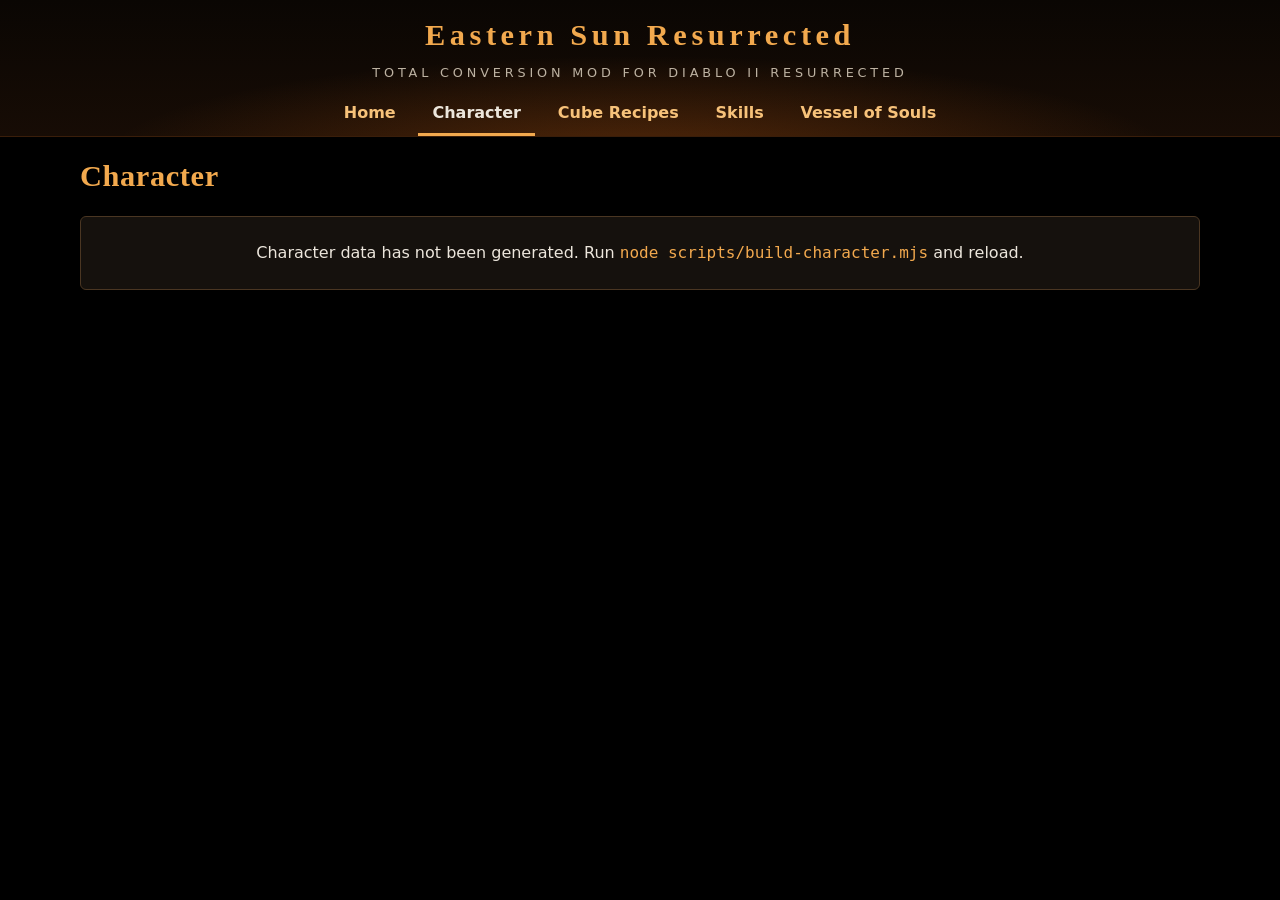
==== site/character.html @ a6ffddb9 "Add Character page: read a .d2s save in the browser Parses ESR's extended D2RLoader save format and " ====
<!DOCTYPE html>
<html lang="en">
<head>
  <meta charset="utf-8">
  <meta name="viewport" content="width=device-width, initial-scale=1">
  <title>Character - Eastern Sun Resurrected</title>
  <meta name="description" content="Open an Eastern Sun Resurrected character save to see its attributes, skill levels and the equipped items and charms behind them, worded like the game's tooltips. The save is read in your browser and never uploaded.">
  <link rel="icon" href="assets/esricon.png" type="image/png">
  <link rel="stylesheet" href="assets/site.css">
  <link rel="stylesheet" href="assets/character.css">
</head>
<body>
  <header class="site-header">
    <h1 class="site-name">Eastern Sun Resurrected</h1>
    <p class="site-tagline">Total Conversion Mod for Diablo II Resurrected</p>
    <nav id="site-nav" class="site-nav" aria-label="Docs pages"></nav>
    <script src="assets/site-nav.js"></script>
  </header>

  <main id="character-page" class="page">
    <noscript><p class="ui-missing">This page needs JavaScript to read a character save.</p></noscript>
  </main>

  <script src="data/character.enUS.js"></script>
  <script src="assets/d2s.js"></script>
  <script src="assets/item-text.js"></script>
  <script src="assets/character.js"></script>
</body>
</html>
---- site/assets/site.css ----
/* Shared by every page: colour tokens, the site header and nav, the page container and the
   generic ui- components (toolbar, fields, buttons, table of contents, sections).
   Colour pairs are chosen for WCAG 2.2 AA (>= 4.5:1 for text on --esr-surface
   and --esr-bg, >= 3:1 for borders/focus on interactive controls). */

:root {
  --esr-bg: #000;
  --esr-surface: #15110d;
  --esr-surface-2: #1f1912;
  --esr-border: #4a3622;
  --esr-border-strong: #8a6236;
  --esr-text: #ece6dc;
  --esr-muted: #bdb2a2;
  --esr-accent: #f2a94e;
  --esr-link: #f7c27a;
  --esr-focus: #ffd38a;
  --esr-mod: #a3a8ff;
  --esr-q-uni: #d6c08a;
  --esr-q-set: #5fdc5f;
  --esr-q-rar: #f5f07a;
  --esr-q-mag: #a3a8ff;
  --esr-q-crf: #ffb347;
  --esr-q-rune: #ffb347;
  --esr-q-low: #b8b8b8;
  --esr-radius: 6px;
  --esr-font: "Segoe UI", system-ui, -apple-system, Roboto, Arial, sans-serif;
  --esr-serif: "Palatino Linotype", Palatino, "Book Antiqua", serif;
}

@media (prefers-contrast: more) {
  :root {
    --esr-border: #b08a5a;
    --esr-muted: #ddd3c4;
    --esr-surface: #000;
    --esr-surface-2: #0d0d0d;
  }
}

/* ---------- page ---------- */

html { background: var(--esr-bg); }
body {
  margin: 0;
  background: var(--esr-bg);
  color: var(--esr-text);
  font: 1rem/1.55 var(--esr-font);
}

.site-header {
  text-align: center;
  padding: 0.75rem 1rem 0;
  margin: 0 0 1rem;
  background:
    radial-gradient(ellipse 60% 110% at 50% 118%, rgba(255, 120, 20, 0.26) 0%, rgba(0, 0, 0, 0) 70%),
    linear-gradient(180deg, #0a0603 0%, #170c05 100%);
  border-bottom: 1px solid #3a1e0a;
}
.site-header .site-name {
  margin: 0;
  font-family: var(--esr-serif);
  font-size: clamp(1.4rem, 4vw, 1.9rem);
  font-weight: 700;
  letter-spacing: 0.15em;
  color: var(--esr-accent);
}
.site-header .site-tagline {
  margin: 0.25rem 0 0;
  font-size: 0.8rem;
  letter-spacing: 0.3em;
  text-transform: uppercase;
  color: var(--esr-muted);
}

/* nav (filled in by assets/site-nav.js) */
.site-nav { margin-top: 0.5rem; }
.site-nav ul {
  display: flex;
  flex-wrap: wrap;
  justify-content: center;
  gap: 0 0.5rem;
  list-style: none;
  margin: 0;
  padding: 0;
}
.site-nav a {
  display: inline-block;
  min-height: 2.75rem;
  box-sizing: border-box;
  padding: 0.6rem 0.9rem 0.45rem;
  color: var(--esr-link);
  font-weight: 600;
  text-decoration: none;
  border-bottom: 3px solid transparent;
}
.site-nav a:hover { color: var(--esr-focus); border-bottom-color: var(--esr-border-strong); }
.site-nav a[aria-current="page"] { color: var(--esr-text); border-bottom-color: var(--esr-accent); }
.site-nav a:focus-visible { outline: 3px solid var(--esr-focus); outline-offset: -3px; }

.page {
  display: block;
  box-sizing: border-box;
  width: 100%;
  max-width: 72rem;
  margin: 0 auto 4rem;
  padding: 0 1rem;
  text-align: left;
  font: 1rem/1.55 var(--esr-font);
  color: var(--esr-text);
}
.page *, .page *::before, .page *::after { box-sizing: border-box; }

.page a { color: var(--esr-link); text-underline-offset: 0.15em; }
.page a:hover { color: var(--esr-focus); }
.page :focus-visible {
  outline: 3px solid var(--esr-focus);
  outline-offset: 2px;
}

/* ---------- shared components ---------- */

.ui-skip {
  position: absolute;
  left: -9999px;
}
.ui-skip:focus {
  position: static;
  display: inline-block;
  margin-bottom: 0.5rem;
}

.ui-title {
  font-family: var(--esr-serif);
  font-size: 1.9rem;
  color: var(--esr-accent);
  margin: 0.5rem 0 0.25rem;
  letter-spacing: 0.02em;
}
.ui-meta { color: var(--esr-muted); font-size: 0.9rem; margin: 0 0 1rem; }

.ui-notes {
  background: var(--esr-surface);
  border: 1px solid var(--esr-border);
  border-left: 4px solid var(--esr-accent);
  border-radius: var(--esr-radius);
  padding: 0.75rem 1rem 0.75rem 2rem;
  margin: 0 0 1.25rem;
}
.ui-notes li + li { margin-top: 0.35rem; }

/* toolbar */
.ui-toolbar {
  position: sticky;
  top: 0;
  z-index: 5;
  display: grid;
  grid-template-columns: minmax(14rem, 2fr) repeat(3, minmax(9rem, 1fr));
  gap: 0.75rem;
  align-items: end;
  padding: 0.75rem;
  margin: 0 0 0.5rem;
  background: var(--esr-surface-2);
  border: 1px solid var(--esr-border);
  border-radius: var(--esr-radius);
  box-shadow: 0 6px 12px rgba(0, 0, 0, 0.6);
}
.ui-field { display: flex; flex-direction: column; gap: 0.25rem; min-width: 0; }
.ui-field label { font-size: 0.875rem; color: var(--esr-muted); font-weight: 600; }
.ui-field kbd {
  font: inherit;
  font-size: 0.8rem;
  border: 1px solid var(--esr-border-strong);
  border-radius: 3px;
  padding: 0 0.3rem;
  margin-left: 0.25rem;
}
.ui-field input,
.ui-field select {
  font: inherit;
  width: 100%;
  min-height: 2.75rem;
  padding: 0.4rem 0.6rem;
  color: var(--esr-text);
  background: #0b0907;
  border: 1px solid var(--esr-border-strong);
  border-radius: var(--esr-radius);
}
.ui-field input::placeholder { color: #9d927f; }

.ui-status {
  margin: 0.25rem 0 1rem;
  color: var(--esr-muted);
  display: flex;
  flex-wrap: wrap;
  gap: 0.5rem 1rem;
  align-items: center;
}
.ui-btn {
  font: inherit;
  font-size: 0.95rem;
  min-height: 2.5rem;
  padding: 0.3rem 0.9rem;
  color: var(--esr-text);
  background: var(--esr-surface-2);
  border: 1px solid var(--esr-border-strong);
  border-radius: var(--esr-radius);
  cursor: pointer;
}
.ui-btn:hover { border-color: var(--esr-accent); }

/* table of contents */
.ui-toc {
  margin: 0 0 1.5rem;
  background: var(--esr-surface);
  border: 1px solid var(--esr-border);
  border-radius: var(--esr-radius);
}
.ui-toc summary {
  cursor: pointer;
  padding: 0.6rem 1rem;
  font-weight: 600;
  min-height: 2.5rem;
}
.ui-toc ul {
  list-style: none;
  margin: 0;
  padding: 0 1rem 0.75rem;
  columns: 14rem auto;
  column-gap: 1.5rem;
}
.ui-toc li { padding: 0.15rem 0; break-inside: avoid; }
.ui-toc .ui-count { color: var(--esr-muted); font-size: 0.85rem; }

/* sections */
.ui-section { margin: 0 0 2.5rem; scroll-margin-top: 7rem; }
.ui-section > h2 {
  font-family: var(--esr-serif);
  font-size: 1.5rem;
  color: var(--esr-accent);
  margin: 0 0 0.5rem;
  padding-bottom: 0.35rem;
  border-bottom: 2px solid var(--esr-border-strong);
}
.ui-intro { color: var(--esr-text); margin: 0 0 1rem; max-width: 65rem; }

.ui-empty, .ui-missing {
  padding: 1.5rem;
  text-align: center;
  background: var(--esr-surface);
  border: 1px solid var(--esr-border);
  border-radius: var(--esr-radius);
}
.ui-missing code { color: var(--esr-accent); }

/* ---------- scroll jumps (assets/site-nav.js) ---------- */

.ui-jump {
  position: fixed;
  right: 1rem;
  bottom: 1rem;
  z-index: 10;
  display: flex;
  gap: 0.5rem;
  align-items: flex-end;
  font: 0.95rem/1.4 var(--esr-font);
}
.ui-jump[hidden], .ui-rail[hidden], .ui-jump [hidden] { display: none; }
.ui-jump button {
  font: inherit;
  font-weight: 600;
  min-height: 2.75rem;
  min-width: 2.75rem;
  padding: 0.55rem 0.9rem;
  color: var(--esr-text);
  background: var(--esr-surface-2);
  border: 1px solid var(--esr-border-strong);
  border-radius: var(--esr-radius);
  box-shadow: 0 4px 12px rgba(0, 0, 0, 0.7);
  cursor: pointer;
}
.ui-jump button:hover { border-color: var(--esr-accent); color: var(--esr-focus); }
.ui-jump :focus-visible, .ui-rail :focus-visible { outline: 3px solid var(--esr-focus); outline-offset: 2px; }
.ui-jump-menu { position: relative; }
.ui-jump-menu > button::after { content: " \25B4"; color: var(--esr-muted); }
.ui-jump-menu > button[aria-expanded="true"]::after { content: " \25BE"; }
.ui-jump-menu nav {
  position: absolute;
  right: 0;
  bottom: calc(100% + 0.4rem);
  width: max-content;
  max-width: calc(100vw - 2rem);
  max-height: 60vh;
  overflow: auto;
  background: var(--esr-surface-2);
  border: 1px solid var(--esr-border-strong);
  border-radius: var(--esr-radius);
  box-shadow: 0 6px 16px rgba(0, 0, 0, 0.8);
}

.ui-jump ul, .ui-rail ul { list-style: none; margin: 0; padding: 0.3rem 0; }
.ui-jump a, .ui-rail a {
  display: block;
  padding: 0.4rem 0.9rem;
  color: var(--esr-link);
  text-decoration: none;
  border-left: 3px solid transparent;
}
.ui-jump a:hover, .ui-rail a:hover { color: var(--esr-focus); text-decoration: underline; }
.ui-jump a[aria-current], .ui-rail a[aria-current] {
  color: var(--esr-text);
  font-weight: 600;
  border-left-color: var(--esr-accent);
}

/* the rail sits in the right margin when it's wide enough (.page is 72rem) */
.ui-rail { display: none; }
@media (min-width: 96rem) {
  .ui-rail {
    display: block;
    position: fixed;
    top: 1rem;
    right: 1rem;
    z-index: 10;
    width: min(14rem, calc(50vw - 37rem));
    max-height: calc(100vh - 6rem);
    overflow: auto;
    font: 0.9rem/1.4 var(--esr-font);
    background: var(--esr-surface);
    border: 1px solid var(--esr-border);
    border-radius: var(--esr-radius);
  }
  .ui-rail a { padding: 0.3rem 0.75rem; }
  .ui-rail-title {
    margin: 0;
    padding: 0.5rem 0.75rem 0.1rem;
    font-size: 0.75rem;
    text-transform: uppercase;
    letter-spacing: 0.08em;
    color: var(--esr-muted);
  }
  .ui-jump-menu { display: none; }
}

@media print {
  .ui-jump, .ui-rail { display: none !important; }
}

/* ---------- responsive ---------- */

@media (max-width: 900px) {
  .ui-toolbar { grid-template-columns: 1fr 1fr; position: static; }
  .ui-toolbar .ui-field:first-child { grid-column: 1 / -1; }
}
@media (max-width: 640px) {
  .ui-toolbar { grid-template-columns: 1fr; }
}

@media (prefers-reduced-motion: no-preference) {
  html:focus-within { scroll-behavior: smooth; }
}
---- site/assets/character.css ----
/* Character page: the save picker, the character summary, skill trees and item cards styled
   like the in-game tooltip (centred lines on near-black, the name in its quality colour).
   Tokens, header, nav and the shared ui- components are in site.css. Quality is never shown
   by colour alone: every card also names its quality in text. */

:root {
  --ch-card: #0d0b09;
}

.ch-intro { max-width: 65rem; margin: 0 0 1rem; }
.ch-intro p { margin: 0 0 0.5rem; }

/* file picker / drop zone */
.ch-drop {
  display: flex;
  flex-wrap: wrap;
  align-items: center;
  gap: 0.5rem 1rem;
  padding: 1rem;
  margin: 0 0 0.5rem;
  background: var(--esr-surface-2);
  border: 2px dashed var(--esr-border-strong);
  border-radius: var(--esr-radius);
}
.ch-drop.ch-dragging { border-color: var(--esr-accent); background: #2a2016; }
.ch-drop label { font-weight: 600; }
.ch-drop input[type="file"] {
  font: inherit;
  color: var(--esr-text);
  max-width: 100%;
}
.ch-drop input[type="file"]::file-selector-button {
  font: inherit;
  min-height: 2.75rem;
  margin-right: 0.75rem;
  padding: 0.3rem 0.9rem;
  color: var(--esr-text);
  background: var(--esr-surface);
  border: 1px solid var(--esr-border-strong);
  border-radius: var(--esr-radius);
  cursor: pointer;
}
.ch-drop input[type="file"]::file-selector-button:hover { border-color: var(--esr-accent); }
.ch-help { flex-basis: 100%; margin: 0; color: var(--esr-muted); font-size: 0.9rem; }
.ch-folder {
  flex-basis: 100%;
  display: flex;
  flex-wrap: wrap;
  align-items: center;
  gap: 0.4rem 0.75rem;
  padding-top: 0.75rem;
  border-top: 1px solid var(--esr-border);
}
.ch-folder code {
  padding: 0.3rem 0.5rem;
  color: var(--esr-text);
  background: #0b0907;
  border: 1px solid var(--esr-border);
  border-radius: var(--esr-radius);
  overflow-wrap: anywhere;
  min-width: 0;
}
.ch-copied { color: var(--esr-muted); font-size: 0.9rem; }
.ch-status { color: var(--esr-muted); margin: 0.25rem 0 1rem; min-height: 1.5em; }
.ch-error p {
  margin: 0 0 1rem;
  padding: 0.75rem 1rem;
  background: #2a0d0d;
  border: 1px solid #a33;
  border-left-width: 4px;
  border-radius: var(--esr-radius);
}

/* summary */
.ch-summary {
  margin: 0 0 2rem;
  padding: 1rem 1.25rem;
  background: var(--esr-surface);
  border: 1px solid var(--esr-border);
  border-left: 4px solid var(--esr-accent);
  border-radius: var(--esr-radius);
}
.ch-summary h2 { margin: 0; font-family: var(--esr-serif); font-size: 1.7rem; color: var(--esr-accent); }
.ch-class { margin: 0 0 0.5rem; font-size: 1.1rem; }
.ch-tags { display: flex; flex-wrap: wrap; gap: 0.35rem; list-style: none; margin: 0 0 0.75rem; padding: 0; }
.ch-tags li {
  font-size: 0.85rem;
  padding: 0.05rem 0.6rem;
  border: 1px solid var(--esr-border-strong);
  border-radius: 999px;
  color: var(--esr-muted);
}

.ch-facts {
  display: grid;
  grid-template-columns: repeat(auto-fill, minmax(11rem, 1fr));
  gap: 0.5rem 1.5rem;
  margin: 0;
}
.ch-facts div { min-width: 0; }
.ch-facts dt { color: var(--esr-muted); font-size: 0.85rem; }
.ch-facts dd { margin: 0; font-size: 1.1rem; font-variant-numeric: tabular-nums; overflow-wrap: anywhere; }
.ch-other { margin-top: 1rem; }
.ch-other summary { cursor: pointer; min-height: 2.5rem; padding: 0.4rem 0; font-weight: 600; }
.ch-other .ch-help { margin-bottom: 0.5rem; }

/* skills */
.ch-trees {
  display: grid;
  grid-template-columns: repeat(auto-fit, minmax(16rem, 1fr));
  gap: 1rem;
}
.ch-tree {
  background: var(--esr-surface);
  border: 1px solid var(--esr-border);
  border-radius: var(--esr-radius);
  padding: 0.5rem 1rem 0.75rem;
}
.ch-tree h3 { margin: 0.25rem 0 0.5rem; font-size: 1.05rem; color: var(--esr-accent); }
.ch-tree ul { list-style: none; margin: 0; padding: 0; }
.ch-tree li {
  display: flex;
  justify-content: space-between;
  gap: 0.75rem;
  padding: 0.2rem 0;
  border-bottom: 1px solid var(--esr-border);
}
.ch-tree li:last-child { border-bottom: 0; }
.ch-pts { font-weight: 700; font-variant-numeric: tabular-nums; }
.ch-zero a { color: var(--esr-muted); }
.ch-zero .ch-pts { color: var(--esr-muted); font-weight: 400; }
.ch-pts { white-space: nowrap; }
.ch-plus { color: var(--esr-mod); font-weight: 400; }
.ch-sub { margin: 1.25rem 0 0.5rem; font-size: 1.1rem; color: var(--esr-accent); }
.ch-from { color: var(--esr-muted); font-size: 0.9rem; font-weight: 400; }
.ch-bonuses { margin: 0; padding-left: 1.25rem; }
.ch-bonuses li + li { margin-top: 0.2rem; }
.ch-oskills {
  display: grid;
  grid-template-columns: repeat(auto-fill, minmax(18rem, 1fr));
  gap: 0.5rem 1rem;
  list-style: none;
  margin: 0;
  padding: 0;
}
.ch-oskills li {
  display: flex;
  flex-wrap: wrap;
  align-items: baseline;
  gap: 0 0.5rem;
  padding: 0.4rem 0.75rem;
  background: var(--esr-surface);
  border: 1px solid var(--esr-border);
  border-radius: var(--esr-radius);
}
.ch-oskills .ch-pts { margin-left: auto; }
.ch-oskill-from { flex-basis: 100%; }

/* item cards */
.ch-items {
  display: grid;
  grid-template-columns: repeat(auto-fill, minmax(17rem, 1fr));
  gap: 0.75rem;
  list-style: none;
  margin: 0;
  padding: 0;
}
.ch-item {
  background: var(--ch-card);
  border: 1px solid var(--esr-border);
  border-radius: var(--esr-radius);
  padding: 0.75rem 0.9rem;
  text-align: center;
  font-size: 0.92rem;
  min-width: 0;
  overflow-wrap: anywhere;
}
.ch-item p { margin: 0; }
.ch-item-name { font-weight: 700; font-size: 1rem; }
.ch-base { color: var(--esr-text); }
.ch-label { color: var(--esr-muted); font-size: 0.85rem; margin-bottom: 0.35rem !important; }
.ch-props { white-space: pre-line; }
.ch-mods { list-style: none; margin: 0.35rem 0 0; padding: 0; color: var(--esr-mod); white-space: pre-line; }
.ch-set-count { margin-top: 0.5rem !important; color: var(--esr-muted); font-size: 0.85rem; }
.ch-set-mods { color: var(--esr-q-set); }
.ch-socketed {
  list-style: none;
  margin: 0.6rem 0 0;
  padding: 0.5rem 0 0;
  border-top: 1px solid var(--esr-border);
}
.ch-socketed > li + li { margin-top: 0.3rem; }
.ch-socketed .ch-label { font-size: 0.8rem; }

.ch-q-uni { color: var(--esr-q-uni); }
.ch-q-set { color: var(--esr-q-set); }
.ch-q-rar { color: var(--esr-q-rar); }
.ch-q-mag { color: var(--esr-q-mag); }
.ch-q-crf { color: var(--esr-q-crf); }
.ch-q-rune { color: var(--esr-q-rune); }
.ch-q-low { color: var(--esr-q-low); }

.ch-note { color: var(--esr-muted); font-size: 0.9rem; max-width: 65rem; }

@media (max-width: 640px) {
  .ch-items { grid-template-columns: 1fr; }
}
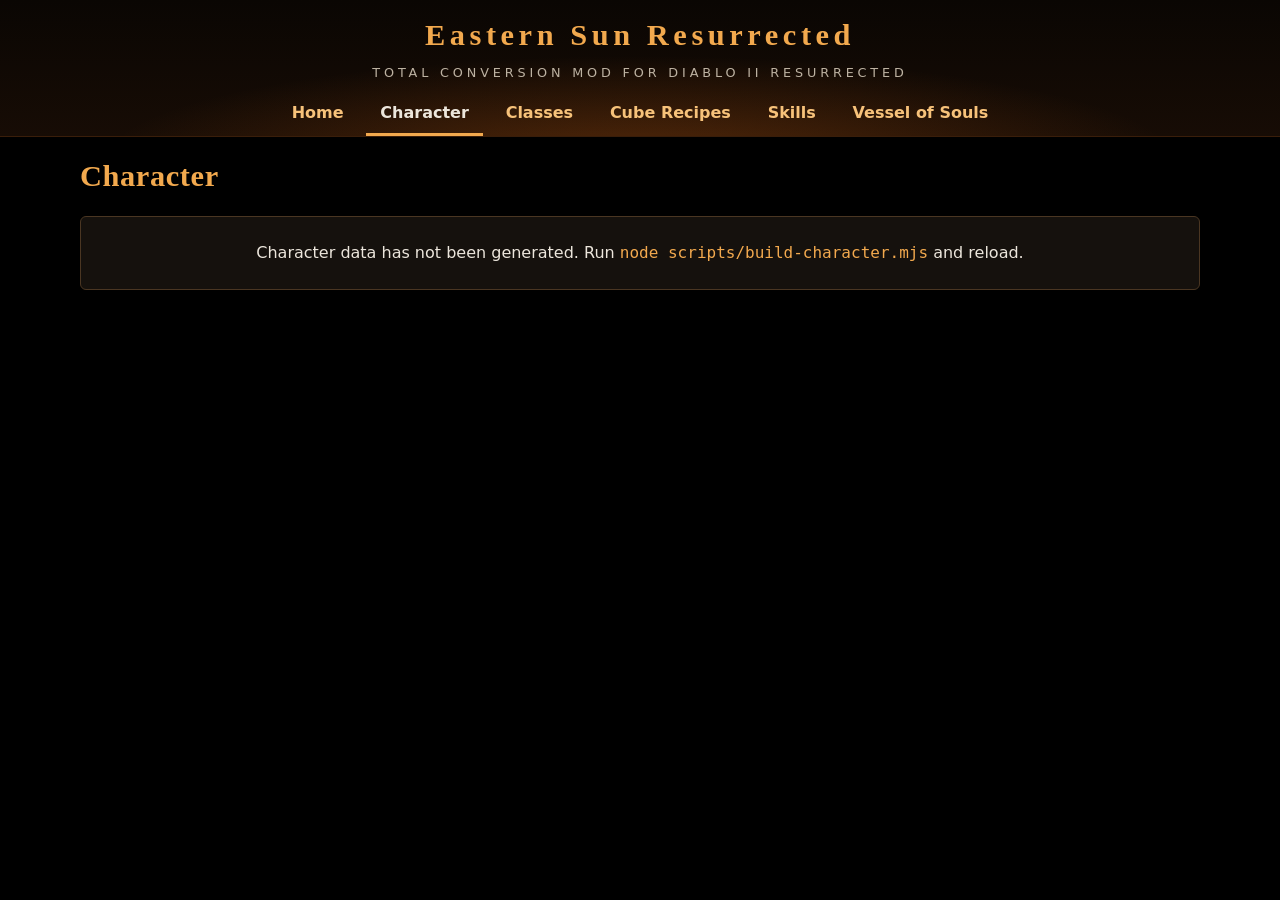
==== commit fa8047a2: "Character page: buffs, advanced stats, breakpoints and damage - Buffs, auras and passives with on/of" ====
--- a/site/character.html
+++ b/site/character.html
@@ -24,6 +24,8 @@
   <script src="data/character.enUS.js"></script>
   <script src="assets/d2s.js"></script>
   <script src="assets/item-text.js"></script>
+  <script src="assets/skill-calc.js"></script>
+  <script src="assets/char-calc.js"></script>
   <script src="assets/character.js"></script>
 </body>
 </html>
--- a/site/assets/character.css
+++ b/site/assets/character.css
@@ -200,8 +200,101 @@
 .ch-q-rune { color: var(--esr-q-rune); }
 .ch-q-low { color: var(--esr-q-low); }
 
+/* buffs, auras and passives */
+.ch-effects {
+  align-items: start;
+  display: grid;
+  grid-template-columns: repeat(auto-fill, minmax(18rem, 1fr));
+  gap: 0.6rem;
+  list-style: none;
+  margin: 0;
+  padding: 0;
+}
+.ch-effect {
+  min-width: 0;
+  padding: 0.6rem 0.8rem;
+  background: var(--esr-surface);
+  border: 1px solid var(--esr-border);
+  border-left: 4px solid var(--esr-border);
+  border-radius: var(--esr-radius);
+  font-size: 0.92rem;
+}
+.ch-effect.ch-on { border-left-color: var(--esr-accent); }
+.ch-effect p { margin: 0.2rem 0 0; }
+.ch-effect .ch-mods { margin-top: 0.3rem; }
+.ch-effect-head { display: flex; align-items: flex-start; gap: 0.6rem; }
+.ch-effect-head input { width: 1.25rem; height: 1.25rem; margin: 0.15rem 0 0; flex: none; accent-color: var(--esr-accent); }
+.ch-effect-head label { display: flex; flex-direction: column; cursor: pointer; }
+.ch-effect-name { font-weight: 700; }
+.ch-effect-set { margin-top: 0.4rem; }
+.ch-effect-set select {
+  font: inherit;
+  font-size: 0.9rem;
+  min-height: 2.25rem;
+  max-width: 100%;
+  padding: 0.2rem 0.4rem;
+  color: var(--esr-text);
+  background: #0b0907;
+  border: 1px solid var(--esr-border-strong);
+  border-radius: var(--esr-radius);
+}
+.ch-recast { color: var(--esr-accent); }
+.sr-only {
+  position: absolute;
+  width: 1px;
+  height: 1px;
+  overflow: hidden;
+  clip: rect(0 0 0 0);
+  white-space: nowrap;
+}
+
 .ch-note { color: var(--esr-muted); font-size: 0.9rem; max-width: 65rem; }
 
 @media (max-width: 640px) {
   .ch-items { grid-template-columns: 1fr; }
 }
+
+/* advanced stats */
+.ch-field { max-width: 22rem; margin: 0 0 0.5rem; }
+.ch-all-mods { columns: 20rem auto; column-gap: 2rem; text-align: left; }
+.ch-all-mods li { break-inside: avoid; }
+.ch-facts .ch-zero dd, .ch-facts .ch-zero dt { color: var(--esr-muted); }
+
+/* breakpoints */
+.ch-bps {
+  display: grid;
+  grid-template-columns: repeat(auto-fill, minmax(13rem, 1fr));
+  gap: 0.75rem;
+  align-items: start;
+  list-style: none;
+  margin: 0;
+  padding: 0;
+}
+.ch-bp {
+  padding: 0.6rem 0.9rem 0.8rem;
+  background: var(--esr-surface);
+  border: 1px solid var(--esr-border);
+  border-radius: var(--esr-radius);
+}
+.ch-bp h3 { margin: 0; font-size: 1.05rem; color: var(--esr-accent); }
+.ch-bp p { margin: 0.15rem 0 0; }
+.ch-bp-now { font-size: 1.6rem; font-weight: 700; font-variant-numeric: tabular-nums; }
+.ch-bp-table { margin-top: 0.5rem; border-collapse: collapse; font-size: 0.9rem; font-variant-numeric: tabular-nums; }
+.ch-bp-table th, .ch-bp-table td { padding: 0.1rem 0.75rem 0.1rem 0; text-align: left; }
+.ch-bp-table th { color: var(--esr-muted); font-weight: 600; }
+.ch-bp-here td { color: var(--esr-accent); font-weight: 700; }
+
+/* damage */
+.ch-target { display: flex; flex-wrap: wrap; gap: 0.5rem 1.5rem; }
+.ch-target .ch-field { width: 16rem; }
+.ch-dmg {
+  display: grid;
+  grid-template-columns: repeat(auto-fill, minmax(17rem, 1fr));
+  gap: 0.75rem;
+  align-items: start;
+  list-style: none;
+  margin: 0.5rem 0 0;
+  padding: 0;
+}
+.ch-kill { margin-top: 0.4rem !important; padding-top: 0.4rem; border-top: 1px solid var(--esr-border); }
+.ch-kill strong { font-size: 1.15rem; color: var(--esr-accent); }
